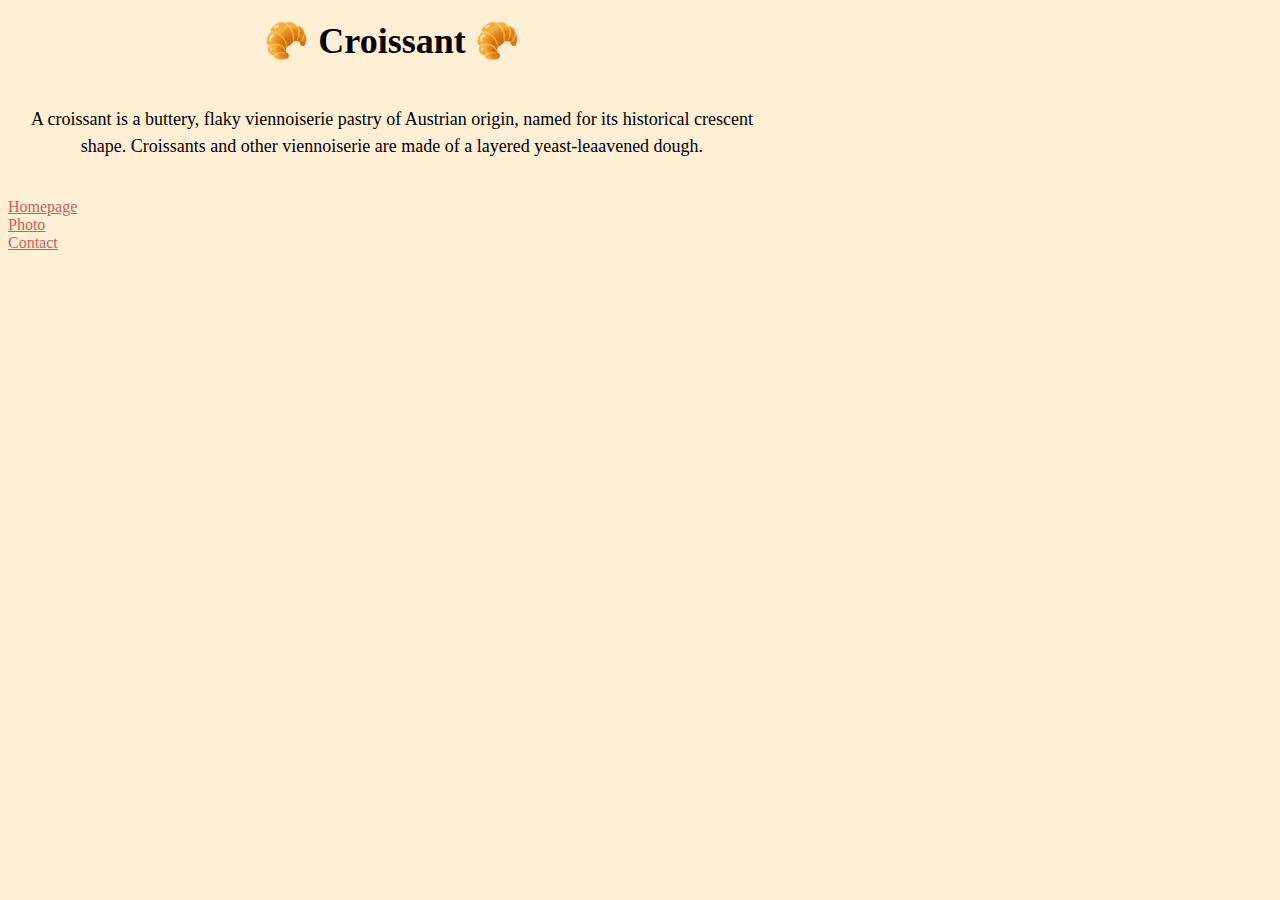
==== index.html @ 9071a425 "Created initial structure of website" ====
<!DOCTYPE html>
<html lang="en">
  <head>
    <meta charset="UTF-8" />
    <meta http-equiv="X-UA-Compatible" content="IE=edge" />
    <meta name="viewport" content="width=device-width, initial-scale=1.0" />
    <link
      href="https://cdn.jsdelivr.net/npm/bootstrap@5.3.0-alpha1/dist/css/bootstrap.min.css"
      rel="stylesheet"
      integrity="sha384-GLhlTQ8iRABdZLl6O3oVMWSktQOp6b7In1Zl3/Jr59b6EGGoI1aFkw7cmDA6j6gD"
      crossorigin="anonymous"
    />
    <script
      src="https://cdn.jsdelivr.net/npm/bootstrap@5.3.0-alpha1/dist/js/bootstrap.bundle.min.js"
      integrity="sha384-w76AqPfDkMBDXo30jS1Sgez6pr3x5MlQ1ZAGC+nuZB+EYdgRZgiwxhTBTkF7CXvN"
      crossorigin="anonymous"
    ></script>
    <link rel="stylesheet" href="/styles/app.css" />
    <title>Homepage</title>
  </head>
  <body>
    <div class="container">
      <h1>🥐 Croissant 🥐</h1>
      <p>
        A croissant is a buttery, flaky viennoiserie pastry of Austrian origin,
        named for its historical crescent shape. Croissants and other
        viennoiserie are made of a layered yeast-leaavened dough.
      </p>
      <div class="navigation-links">
        <div><a href="/">Homepage</a></div>
        <div><a href="/photo.html">Photo</a></div>
        <div><a href="/contact.html">Contact</a></div>
      </div>
    </div>
  </body>
</html>
---- styles/app.css ----
body {
  background: papayawhip;
}

h1 {
  text-align: center;
  font-size: 36px;
  margin-top: 20px;
}

p {
  text-align: center;
  line-height: 1.5;
  font-size: 18px;
  padding: 20px;
}

a {
  color: indianred;
}

a:visited {
  color: brown;
}

img {
  display: block;
  max-width: 576px;
  margin: 20px auto;
}

.container {
  max-width: 768px;
}

.navigation-links {
  display: flex;
  flex-direction: column;
  justify-content: space-evenly;
}
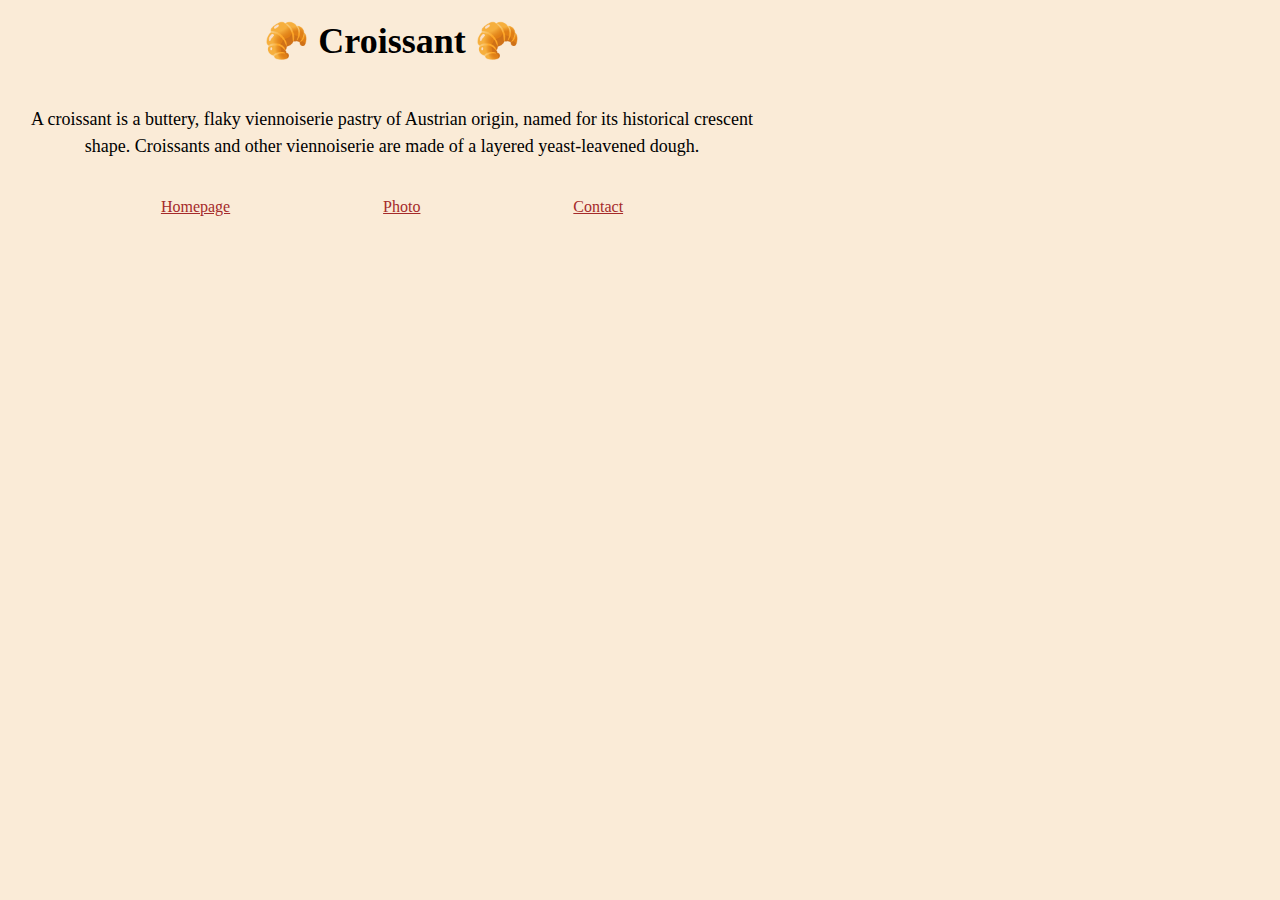
==== commit ff701406: "CSS edits (background, nav-links)" ====
--- a/index.html
+++ b/index.html
@@ -24,7 +24,7 @@
       <p>
         A croissant is a buttery, flaky viennoiserie pastry of Austrian origin,
         named for its historical crescent shape. Croissants and other
-        viennoiserie are made of a layered yeast-leaavened dough.
+        viennoiserie are made of a layered yeast-leavened dough.
       </p>
       <div class="navigation-links">
         <div><a href="/">Homepage</a></div>
--- a/styles/app.css
+++ b/styles/app.css
@@ -1,5 +1,5 @@
 body {
-  background: papayawhip;
+  background: antiquewhite;
 }
 
 h1 {
@@ -16,11 +16,11 @@
 }
 
 a {
-  color: indianred;
+  color: brown;
 }
 
 a:visited {
-  color: brown;
+  color: indianred;
 }
 
 img {
@@ -35,6 +35,6 @@
 
 .navigation-links {
   display: flex;
-  flex-direction: column;
+  flex-direction: row;
   justify-content: space-evenly;
 }
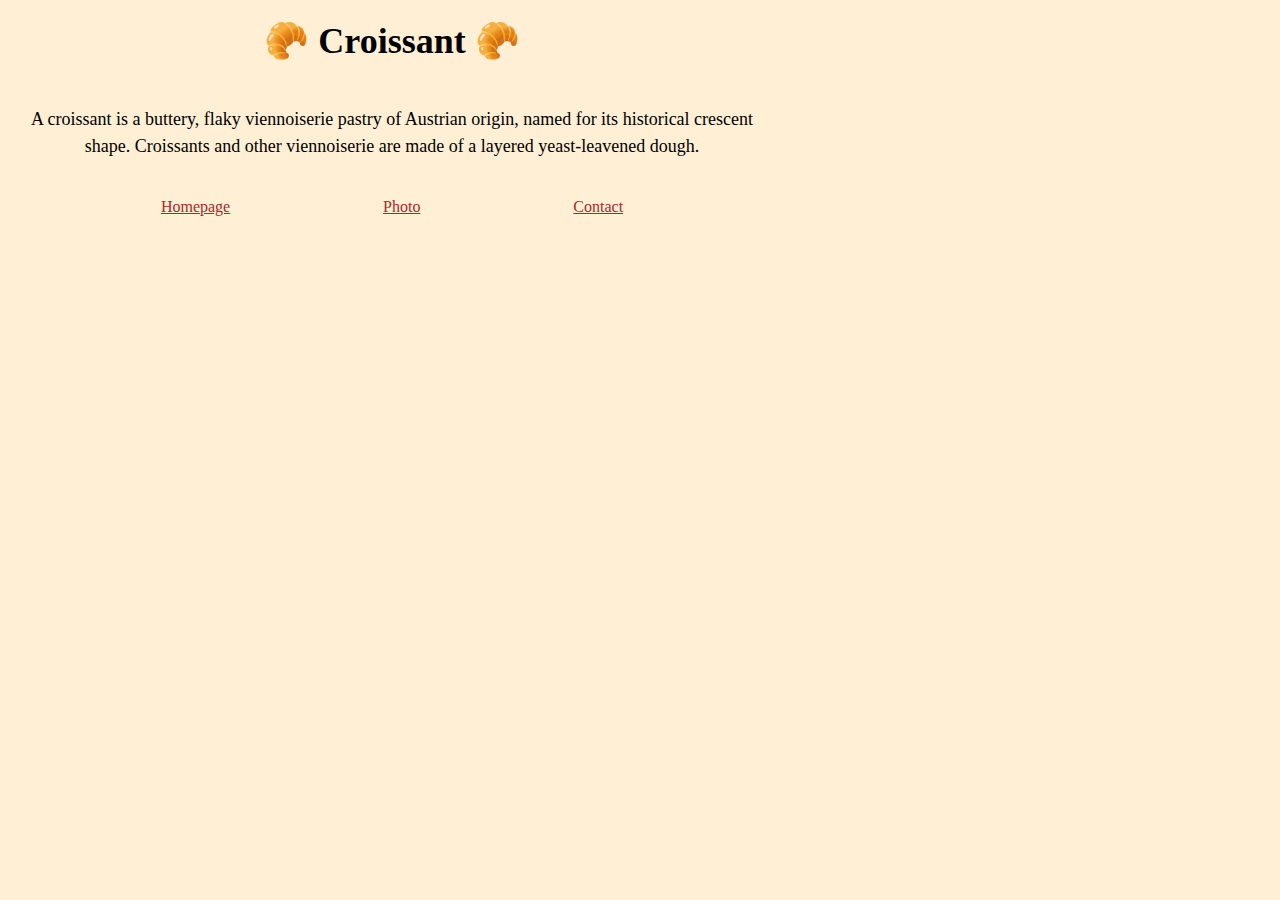
==== commit 4daeb243: "Improved SEO" ====
--- a/index.html
+++ b/index.html
@@ -16,7 +16,14 @@
       crossorigin="anonymous"
     ></script>
     <link rel="stylesheet" href="/styles/app.css" />
-    <title>Homepage</title>
+    <meta
+      name="description"
+      content="Everything Croissant is an organization that teaches people everything they need to know about croissants, including its origin, picture and contact information to find the best croissants in your area!"
+    />
+    <title>
+      Everything Croissant Homepage (learn everything about croissants) -
+      Everything Croissant Inc.
+    </title>
   </head>
   <body>
     <div class="container">
@@ -27,9 +34,11 @@
         viennoiserie are made of a layered yeast-leavened dough.
       </p>
       <div class="navigation-links">
-        <div><a href="/">Homepage</a></div>
-        <div><a href="/photo.html">Photo</a></div>
-        <div><a href="/contact.html">Contact</a></div>
+        <div><a href="/" name="Everything Croissant Homepage">Homepage</a></div>
+        <div><a href="/photo.html" name="Photo of Croissant">Photo</a></div>
+        <div>
+          <a href="/contact.html" name="Everything Croissant Email">Contact</a>
+        </div>
       </div>
     </div>
   </body>
--- a/styles/app.css
+++ b/styles/app.css
@@ -1,5 +1,5 @@
 body {
-  background: antiquewhite;
+  background: papayawhip;
 }
 
 h1 {
@@ -25,8 +25,9 @@
 
 img {
   display: block;
-  max-width: 576px;
+  max-width: 100%;
   margin: 20px auto;
+  border-radius: 10px;
 }
 
 .container {
